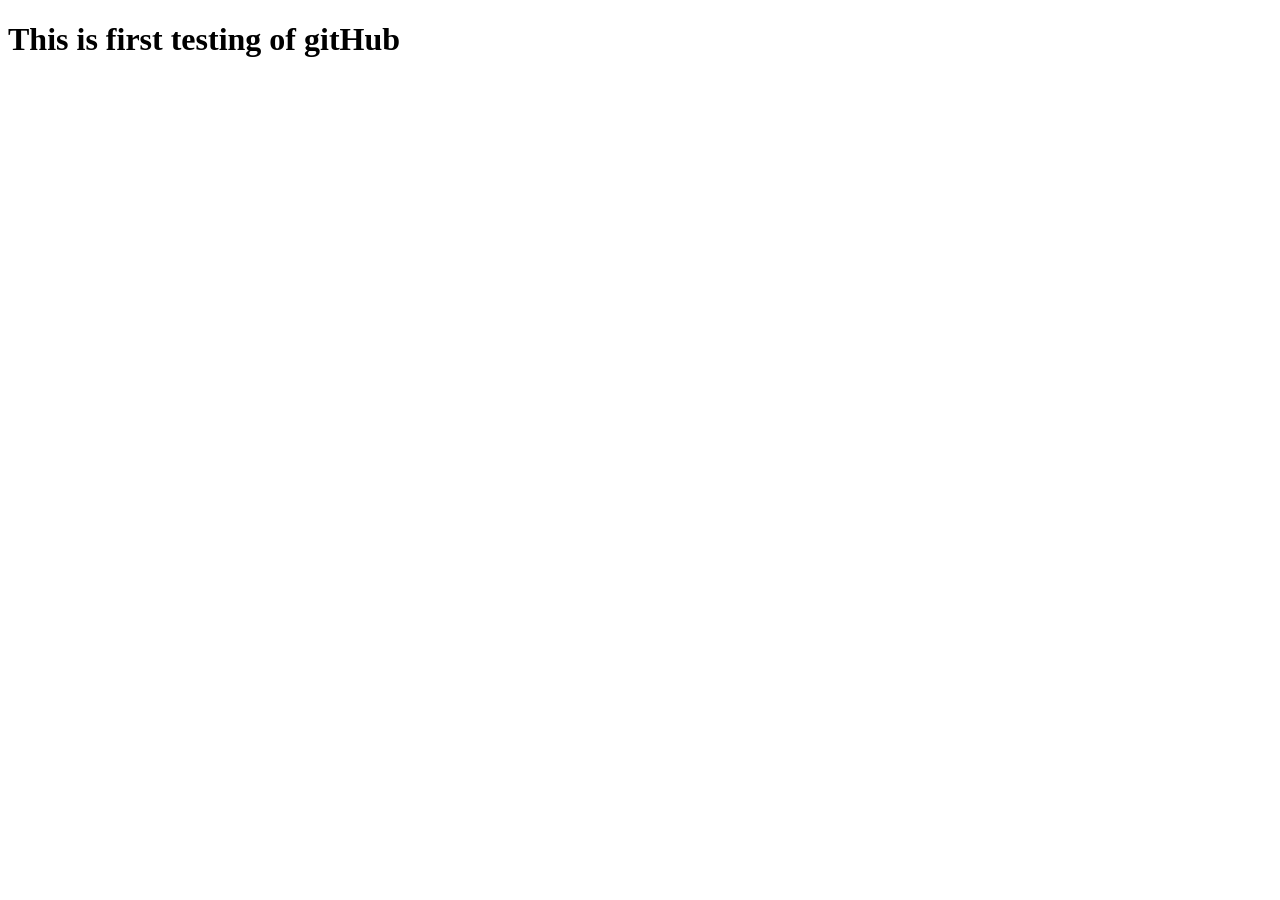
==== quiz.html @ 31f3f593 "quiz" ====
<!DOCTYPE html>
<html lang="en">
<head>
    <meta charset="UTF-8">
    <meta name="viewport" content="width=device-width, initial-scale=1.0">
    <title>Quiz</title>
</head>
<body>
    <h1>This is first testing of gitHub</h1>
</body>
</html>
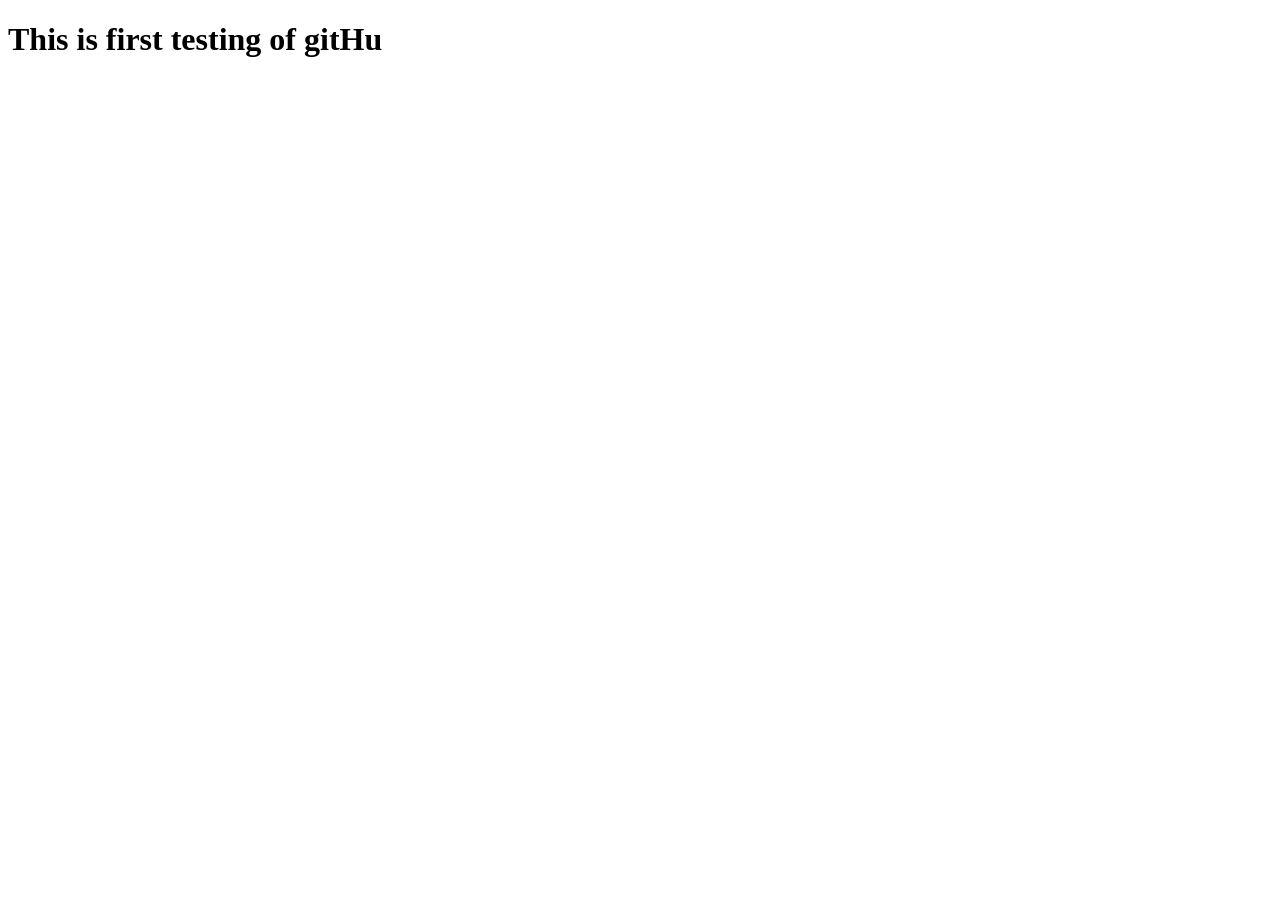
==== commit 43c963e0: "conflict" ====
--- a/quiz.html
+++ b/quiz.html
@@ -6,6 +6,6 @@
     <title>Quiz</title>
 </head>
 <body>
-    <h1>This is first testing of gitHub</h1>
+    <h1>This is first testing of gitHu</h1>
 </body>
 </html>
